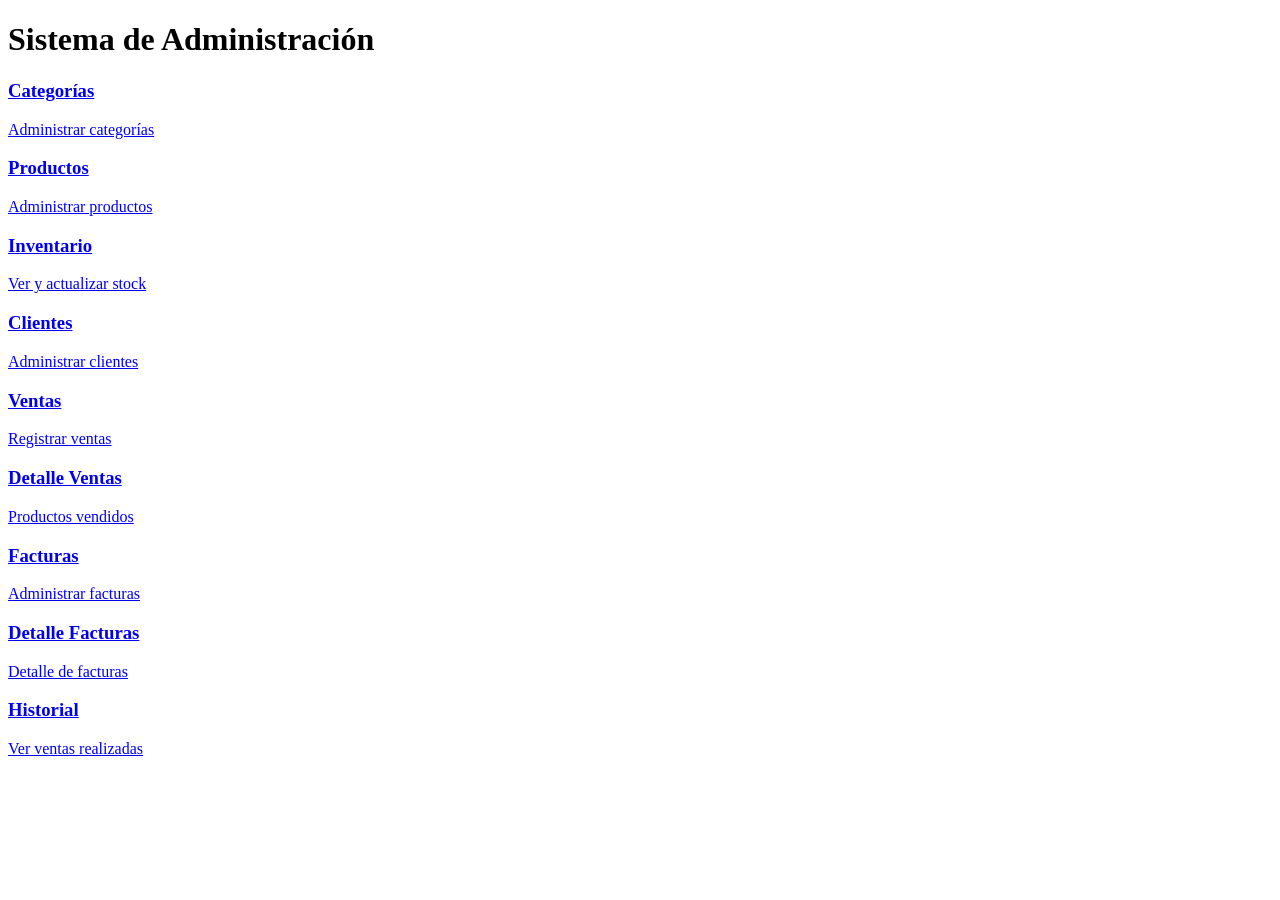
==== Views/Index.html @ 89a4dd8a "Commit" ====
<!DOCTYPE html>
<html lang="es">

<head>
    <meta charset="UTF-8">
    <title>Sistema Base de Datos</title>
    <link rel="stylesheet" href="CSS/style.css">
</head>

<body>

    <header>
        <h1>Sistema de Administración</h1>
    </header>

    <div class="contenedor">

        <a href="categorias.html" class="card">
            <h3>Categorías</h3>
            <p>Administrar categorías</p>
        </a>

        <a href="productos.html" class="card">
            <h3>Productos</h3>
            <p>Administrar productos</p>
        </a>

        <a href="inventario.html" class="card">
            <h3>Inventario</h3>
            <p>Ver y actualizar stock</p>
        </a>

        <a href="clientes.html" class="card">
            <h3>Clientes</h3>
            <p>Administrar clientes</p>
        </a>

        <a href="ventas.html" class="card">
            <h3>Ventas</h3>
            <p>Registrar ventas</p>
        </a>

        <a href="detalle_ventas.html" class="card">
            <h3>Detalle Ventas</h3>
            <p>Productos vendidos</p>
        </a>

        <a href="facturas.html" class="card">
            <h3>Facturas</h3>
            <p>Administrar facturas</p>
        </a>

        <a href="detalle_facturas.html" class="card">
            <h3>Detalle Facturas</h3>
            <p>Detalle de facturas</p>
        </a>

        <a href="historial_ventas.html" class="card">
            <h3>Historial</h3>
            <p>Ver ventas realizadas</p>
        </a>

    </div>

</body>

</html>
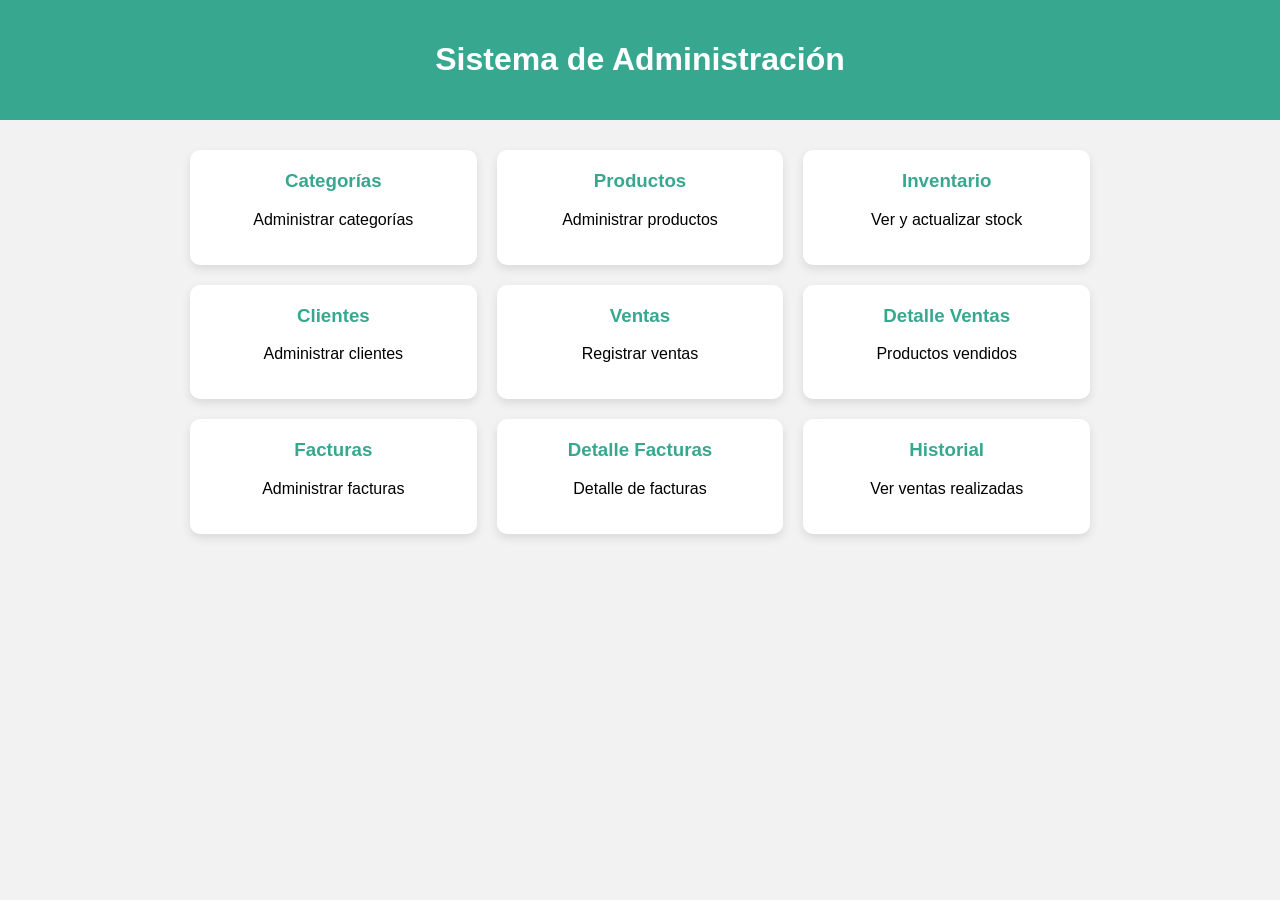
==== commit 55810971: "Commit" ====
--- a/Views/Index.html
+++ b/Views/Index.html
@@ -4,7 +4,7 @@
 <head>
     <meta charset="UTF-8">
     <title>Sistema Base de Datos</title>
-    <link rel="stylesheet" href="CSS/style.css">
+    <link rel="stylesheet" href="../CSS/style.css">
 </head>
 
 <body>
--- a/CSS/style.css
+++ b/CSS/style.css
@@ -0,0 +1,46 @@
+body {
+    font-family: Arial, sans-serif;
+    margin: 0;
+    background: #f2f2f2;
+}
+
+header {
+    background: #38a78f;
+    color: white;
+    text-align: center;
+    padding: 20px;
+}
+
+header p {
+    margin-top: 5px;
+}
+
+.contenedor {
+    width: 900px;
+    margin: auto;
+    display: grid;
+    grid-template-columns: repeat(3, 1fr);
+    gap: 20px;
+    padding: 30px 0;
+}
+
+.card {
+    background: white;
+    padding: 20px;
+    border-radius: 10px;
+    text-decoration: none;
+    color: black;
+    box-shadow: 0 4px 10px rgba(0, 0, 0, 0.1);
+    transition: 0.3s;
+    text-align: center;
+}
+
+.card:hover {
+    transform: translateY(-5px);
+    background: #e9fffb;
+}
+
+.card h3 {
+    margin-top: 0;
+    color: #38a78f;
+}
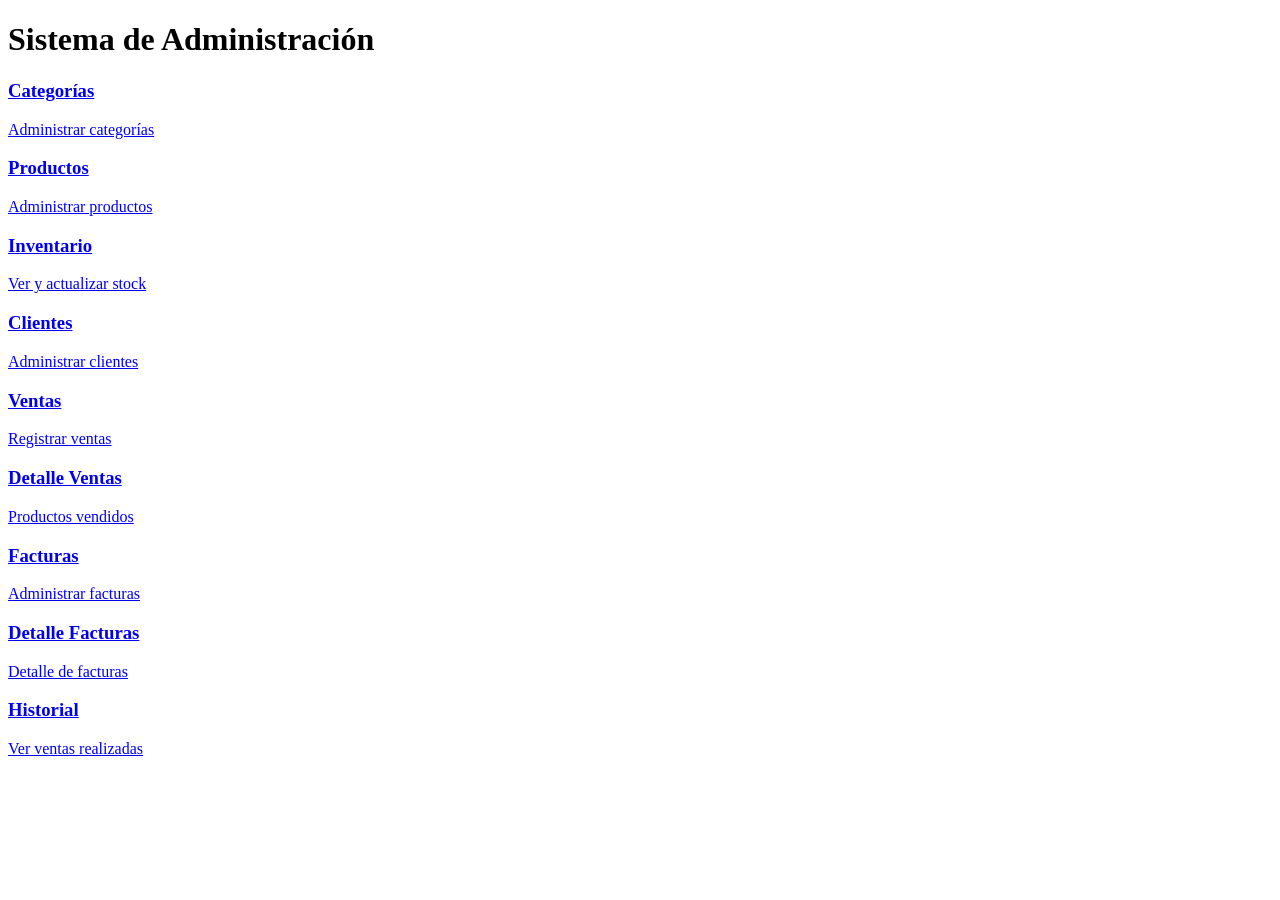
==== commit c73e1f45: "Commit" ====
--- a/Views/Index.html
+++ b/Views/Index.html
@@ -4,7 +4,7 @@
 <head>
     <meta charset="UTF-8">
     <title>Sistema Base de Datos</title>
-    <link rel="stylesheet" href="../CSS/style.css">
+    <link rel="stylesheet" href="../css/style.css">
 </head>
 
 <body>
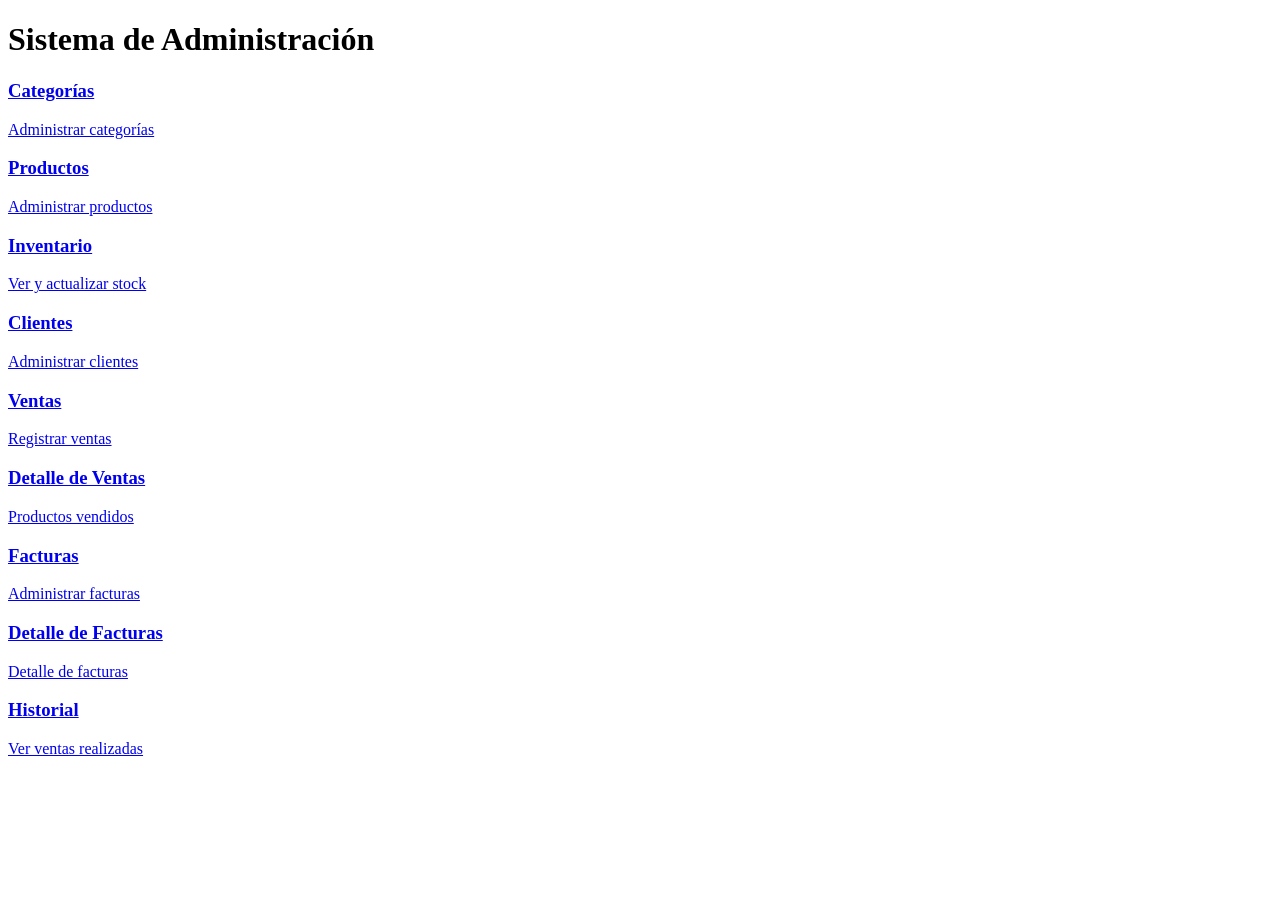
==== commit 6f105f9c: "Commit" ====
--- a/Views/Index.html
+++ b/Views/Index.html
@@ -41,7 +41,7 @@
         </a>
 
         <a href="detalle_ventas.html" class="card">
-            <h3>Detalle Ventas</h3>
+            <h3>Detalle de Ventas</h3>
             <p>Productos vendidos</p>
         </a>
 
@@ -51,7 +51,7 @@
         </a>
 
         <a href="detalle_facturas.html" class="card">
-            <h3>Detalle Facturas</h3>
+            <h3>Detalle de Facturas</h3>
             <p>Detalle de facturas</p>
         </a>
 
